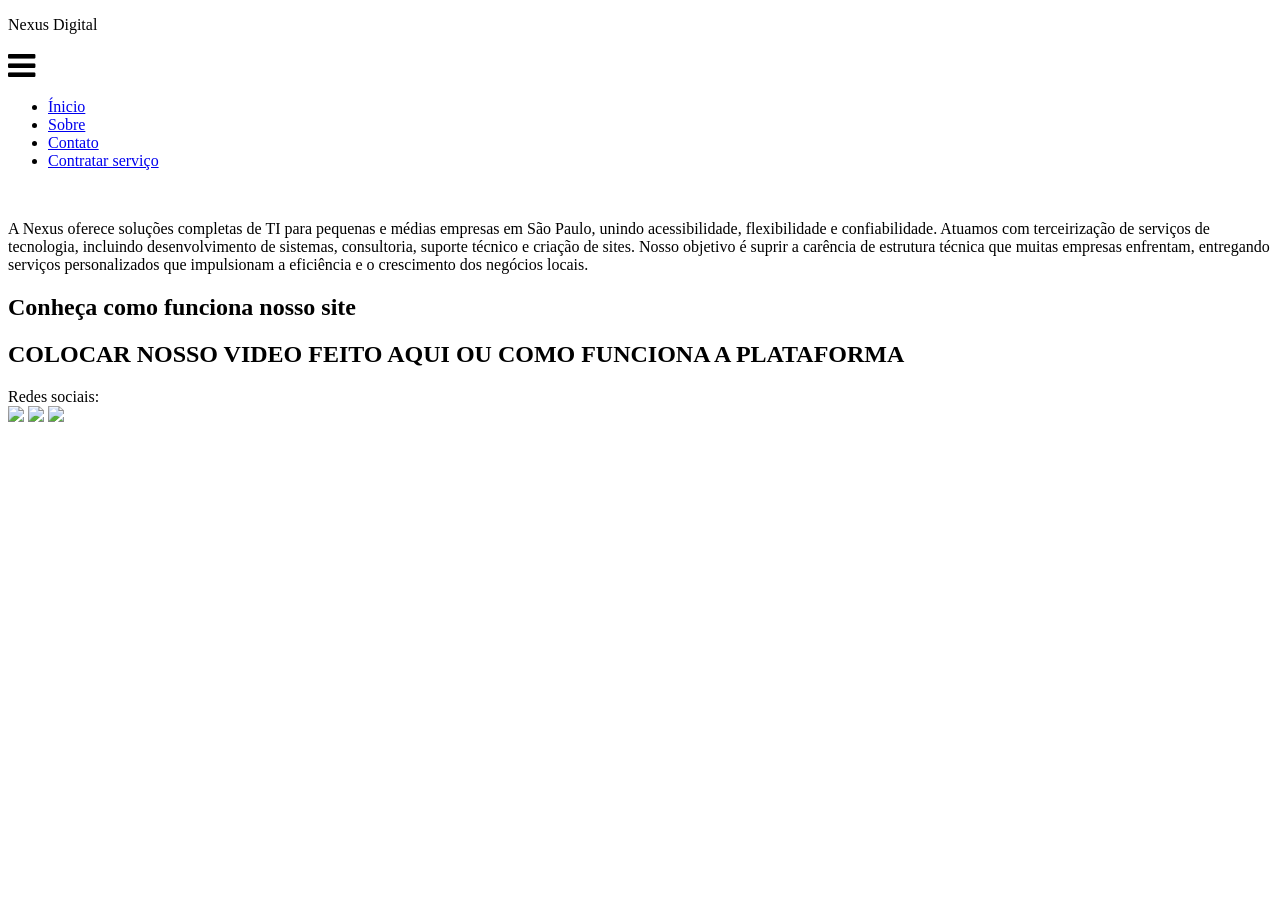
==== index.html @ ef38bb48 "Add files via upload" ====
<!DOCTYPE html>
<html lang="pt-br">
<head>
    <meta charset="UTF-8">
    <meta http-equiv="X-UA-Compatible" content="IE=edge">
    <meta name="viewport" content="width=device-width, initial-scale=1.0">

    <meta name="description" content="Pagina de serviços técnicos de Informática">
    <!-- <meta name="keywords" content="lar de idosos, vovó walquíria, amparo ao idoso, cuidado aos idosos, solidariedade, são vicente"> -->
    <!-- <meta name="author" content="Lar de Amparo ao Idoso Vovó Walquíria"> -->
    <!-- <meta name="robots" content="index, follow"> -->


    <link rel="stylesheet" href="https://cdnjs.cloudflare.com/ajax/libs/font-awesome/4.7.0/css/font-awesome.min.css">
    <link rel="stylesheet" href="assets/styles/nav.css">
    <link rel="stylesheet" href="assets/styles/home.css">
    <link rel="icon" href="assets/image/logovovo.webp">
    <title>Nexus Digital</title>
</head>
<body>
    <nav>
        <div class="logo">  <p> Nexus Digital</p> </div> 

        <div class="menu-btn">
            <i class="fa fa-bars fa-2x" onclick="menuShow()"></i>
        </div>

        <ul>
            <li> <a href="index.html" class="active"> Ínicio </a> </li>
            <li> <a href="sobre.html"> Sobre</a> </li>
            <li> <a href="contato.html"> Contato</a> </li>
            <li> <a href="servico.html" class="btn-ajudar"> Contratar serviço</a> </li>
        </ul>
    </nav>

    <main>
        <div class="main">
        <img src="assets/images/fundo.jpg" alt="" class="imagem-principal">
            <div class="texto-div">
              <p class="texto">
                A Nexus oferece soluções completas de TI para pequenas e médias empresas em São Paulo, unindo acessibilidade, flexibilidade e confiabilidade. Atuamos com terceirização de serviços de tecnologia, incluindo desenvolvimento de sistemas, consultoria, suporte técnico e criação de sites. Nosso objetivo é suprir a carência de estrutura técnica que muitas empresas enfrentam, entregando serviços personalizados que impulsionam a eficiência e o crescimento dos negócios locais.
              </p>
            </div>
            <h2>Conheça como funciona nosso site</h2>
            <div class="centro">
                <h2>COLOCAR NOSSO VIDEO FEITO AQUI OU COMO FUNCIONA A PLATAFORMA</h2>
                <!-- <iframe src="#" title="YouTube video player" frameborder="0" allow="accelerometer; autoplay; clipboard-write; encrypted-media; gyroscope; picture-in-picture; web-share" referrerpolicy="strict-origin-when-cross-origin" allowfullscreen class="video"></iframe> -->
            </div>
            
            
            
          </div>
       
    </main>

    <footer>
        <div class="icones">
          <span>Redes sociais:</span>
          <div>
            <a href="https://www.facebook.com/LarVovoWalquiria/?locale=pt_BR" target="_blank"><img src="assets/images/facebook.png" ></a>
            <a href="https://wa.me/5513981338833" target="_blank"><img src="assets/images/whatsapp.png" ></a>
            <a href="https://www.instagram.com/murilo1910_/" target="_blank"><img src="assets/images/instaa2-removebg-preview.png"></a>
          </div>
        </div>
    </footer>

    <script src="assets/script.js"></script>
    <script src="assets/carrosel.js"></script>
</body>
</html>
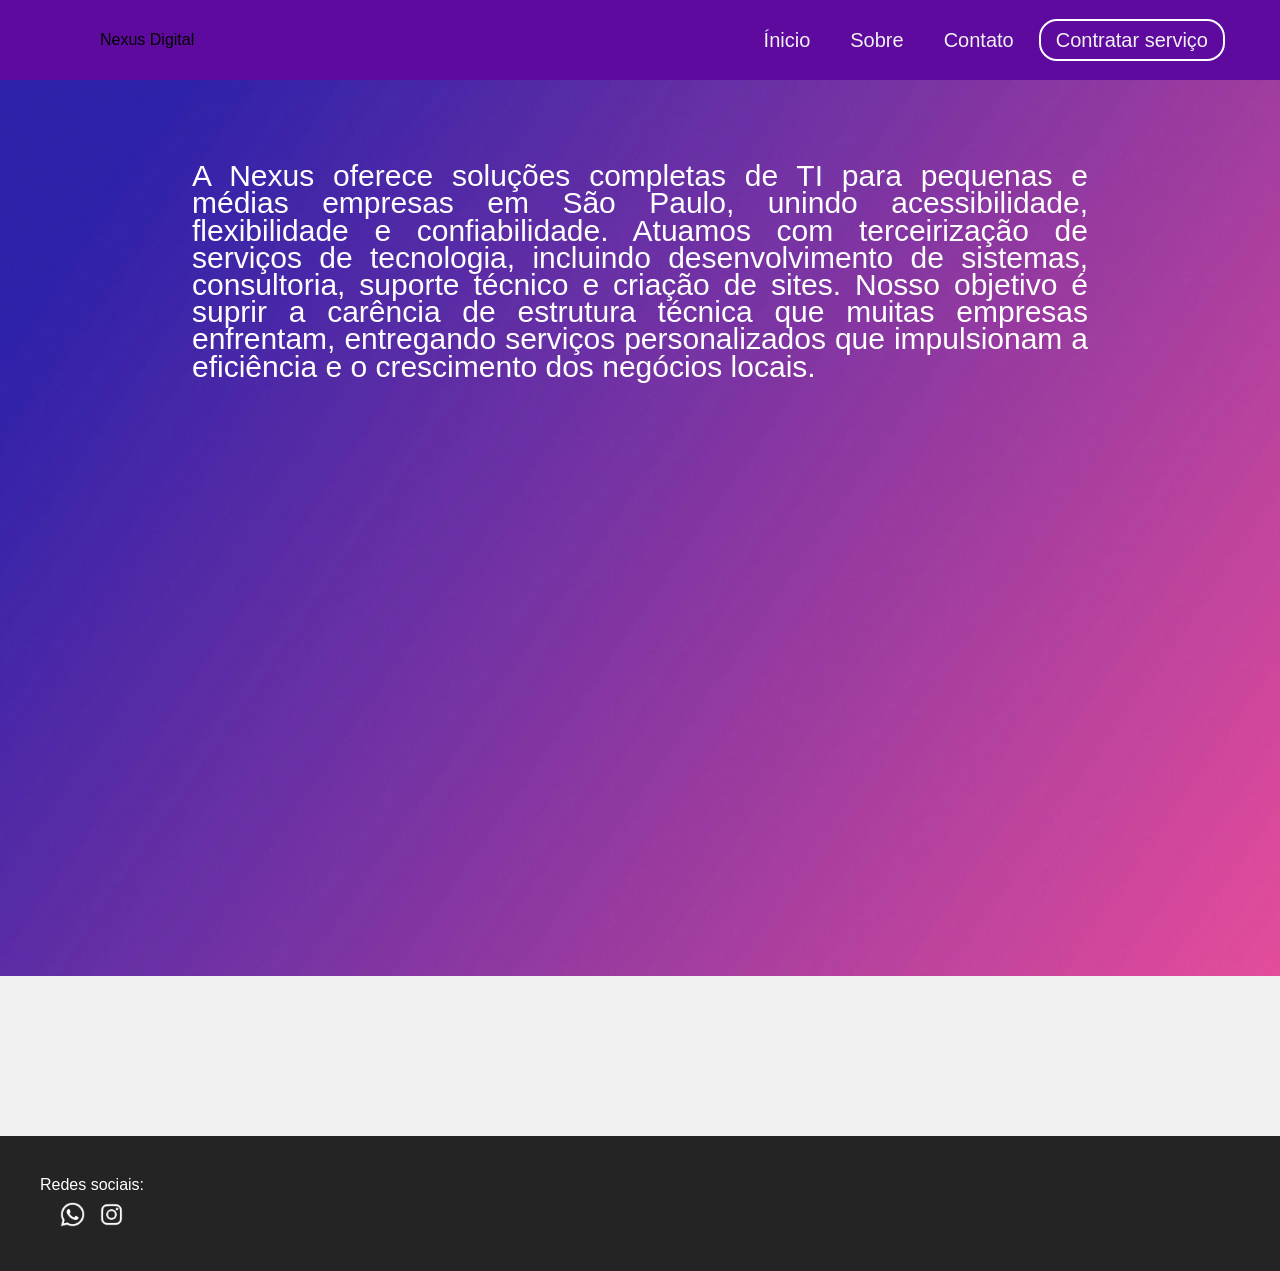
==== commit a32c46b5: "Corrige o site: adiciona assets, remove vestigios de outro projeto Os arquivos CSS, JS e imagens nun" ====
--- a/index.html
+++ b/index.html
@@ -6,15 +6,12 @@
     <meta name="viewport" content="width=device-width, initial-scale=1.0">
 
     <meta name="description" content="Pagina de serviços técnicos de Informática">
-    <!-- <meta name="keywords" content="lar de idosos, vovó walquíria, amparo ao idoso, cuidado aos idosos, solidariedade, são vicente"> -->
-    <!-- <meta name="author" content="Lar de Amparo ao Idoso Vovó Walquíria"> -->
     <!-- <meta name="robots" content="index, follow"> -->
 
 
     <link rel="stylesheet" href="https://cdnjs.cloudflare.com/ajax/libs/font-awesome/4.7.0/css/font-awesome.min.css">
     <link rel="stylesheet" href="assets/styles/nav.css">
     <link rel="stylesheet" href="assets/styles/home.css">
-    <link rel="icon" href="assets/image/logovovo.webp">
     <title>Nexus Digital</title>
 </head>
 <body>
@@ -41,11 +38,6 @@
                 A Nexus oferece soluções completas de TI para pequenas e médias empresas em São Paulo, unindo acessibilidade, flexibilidade e confiabilidade. Atuamos com terceirização de serviços de tecnologia, incluindo desenvolvimento de sistemas, consultoria, suporte técnico e criação de sites. Nosso objetivo é suprir a carência de estrutura técnica que muitas empresas enfrentam, entregando serviços personalizados que impulsionam a eficiência e o crescimento dos negócios locais.
               </p>
             </div>
-            <h2>Conheça como funciona nosso site</h2>
-            <div class="centro">
-                <h2>COLOCAR NOSSO VIDEO FEITO AQUI OU COMO FUNCIONA A PLATAFORMA</h2>
-                <!-- <iframe src="#" title="YouTube video player" frameborder="0" allow="accelerometer; autoplay; clipboard-write; encrypted-media; gyroscope; picture-in-picture; web-share" referrerpolicy="strict-origin-when-cross-origin" allowfullscreen class="video"></iframe> -->
-            </div>
             
             
             
@@ -57,14 +49,12 @@
         <div class="icones">
           <span>Redes sociais:</span>
           <div>
-            <a href="https://www.facebook.com/LarVovoWalquiria/?locale=pt_BR" target="_blank"><img src="assets/images/facebook.png" ></a>
             <a href="https://wa.me/5513981338833" target="_blank"><img src="assets/images/whatsapp.png" ></a>
             <a href="https://www.instagram.com/murilo1910_/" target="_blank"><img src="assets/images/instaa2-removebg-preview.png"></a>
           </div>
         </div>
     </footer>
 
-    <script src="assets/script.js"></script>
-    <script src="assets/carrosel.js"></script>
+    <script src="assets/scripts.js"></script>
 </body>
 </html>
--- a/assets/styles/nav.css
+++ b/assets/styles/nav.css
@@ -0,0 +1,204 @@
+*{
+    margin: 0;
+    padding: 0;
+    box-sizing: border-box;
+    font-family:Arial, Helvetica, sans-serif;
+}
+
+body{
+    background-color: #f0f0f0;
+}
+nav{
+    display: flex;
+    height: 80px;
+    width: 100%;
+    color: white;
+    background-color: #5e0a9f;
+    align-items: center;
+    justify-content: space-between;
+    padding: 0 50px 0 100px;
+    flex-wrap: wrap;
+    z-index: 1000;
+    position: sticky;
+    top: 0; 
+   
+}
+
+.btn-ajudar{
+    border-radius: 18px;
+    transition: 0.2s;
+    border: 2px solid white;
+
+}
+
+.btn-ajudar:hover{
+   border: 2px solid #ffffff;
+
+}
+
+.logo{
+  color: black;
+}
+
+nav img{
+    max-width: 75px;
+    height: auto;
+    margin-left: -60px;
+}
+
+nav ul{
+    display: flex;
+    flex-wrap: wrap;
+    list-style: none;
+}
+
+nav ul li{
+    margin: 0 5px;
+}
+
+nav ul li a{
+    color: #f2f2f2;
+    text-decoration: none;
+    font-size: 20px;
+    font-weight: 500;
+    padding: 8px 15px;
+}
+
+
+nav .menu-btn i{
+    color: #fff;
+    cursor: pointer;
+    display: none;
+}
+
+a:hover, a:active{
+    color: rgb(105, 89, 250);
+}
+
+
+/* <--- Footer ---> */
+  
+footer{
+    display: flex;
+    justify-content: space-between;
+    align-items: center;
+    background-color: #252424;
+    padding: 40px;
+    margin-top: 100px;
+  
+  }
+  
+  footer p {
+    text-align: center;
+    color: white;
+    font-size: 15px;
+    font-weight: 500;
+    font-style: italic;
+  }
+
+  footer img{
+    max-width: 100px;
+  }
+  
+  .icones {
+    display: flex;
+    flex-direction: column;
+    align-items: center;
+  }
+  
+  .icones span {
+    color: white;
+    font-weight: 500;
+    margin-bottom: 8px;
+  }
+  
+  .icones img {
+    margin: 0px 5px;
+    width: 25px;
+    height: 25px;
+  }
+
+  .rodape-direitos{
+    width: 100%;
+    background-color: black;
+    padding: 10px;
+    margin: 0px;
+    text-align: center;
+    color: white;
+    font-size: 13px;
+  }
+
+
+@media (max-width: 920px) {
+    nav .menu-btn i{
+        display: block;
+    }
+    nav ul{
+        position: fixed;
+        top: 80px;
+        left: -100%;
+        background-color: #78AA87;
+        height: 100vh;
+        width: 100%;
+        text-align: center;
+        display: block;
+        transition: 0.3s;
+    }
+    nav ul.open{
+        left: 0;
+    }
+    nav ul li{
+        width: 100%;
+        margin: 50px 0;
+    }
+    nav ul li a {
+        font-size: 23px;
+    }
+
+    nav img{
+        max-width: 65px;
+        height: auto;
+        margin-left: -70px;
+    }
+
+    footer{
+        display: flex;
+        justify-content: space-between;
+        align-items: center;
+        background-color: #3C3838;
+        padding: 40px;
+        margin-top: 100px;
+      
+      }
+
+      
+  footer p {
+    text-align: center;
+    color: white;
+    font-size: 12px;
+    font-weight: 500;
+    font-style: italic;
+  }
+
+  footer img{
+    max-width: 80px;
+    margin-left: -10px;
+  }
+
+  .rodape-direitos{
+    width: 100%;
+    background-color: black;
+    padding: 10px;
+    margin: 0px;
+    text-align: center;
+    color: white;
+    font-size: 10px;
+  }
+    
+}
+
+
+
+ 
+  
+ 
--- a/assets/styles/home.css
+++ b/assets/styles/home.css
@@ -0,0 +1,126 @@
+.imagem-principal{
+    width: 100%;  
+    display: block; 
+    object-fit: cover;
+  }
+  
+  .texto-div {
+    display: flex;
+    justify-content: center;
+    margin-top: 60px;
+  }
+  
+  .texto {
+    font-size: 20px;
+    width: 70%;
+    text-align: justify;
+    color: #114B0B;
+    line-height: 1.7rem;
+    position: absolute;
+    top: 20%;       /* Posiciona o texto no centro verticalmente */
+    left: 50%;
+    right: 50%;     
+    transform: translate(-50%, -50%); /* Ajusta o texto para o centro */
+    color: white; /* Cor do texto */
+    font-size: 30px;
+
+  }
+  
+  h2{
+      text-align: center;
+      font-style: italic;
+      margin-top: 50px;
+      margin-bottom: 20px;
+      font-size: 26px;
+      color: black;
+  }
+  
+  .centro {
+    display: flex;
+    justify-content: center;
+    height: 500px;
+  }
+  
+  .video {
+    width: 800px;
+  }
+  
+  
+  
+  button {
+      position: absolute;
+      top: 50%;
+      transform: translateY(-50%);
+      background-color: rgba(255, 255, 255, 0.7);
+      border: none;
+      cursor: pointer;
+      padding: 10px;
+  }
+  
+  .prev {
+      left: 10px;
+  }
+  
+  .next {
+      right: 10px;
+  }
+  
+ 
+  
+  
+  /* <--- Respons. ---> */
+  
+  @media(max-width: 960px){
+    .navbar {
+      flex-direction: column;
+      align-items: start;
+      padding: 20px;
+    }
+  
+    .logo {
+      margin-left: 10px;
+      font: Arial, Helvetica, sans-serif;
+      font-size: 100px;
+      
+    }
+  
+    .nav-links {
+      flex-direction: column;
+    }
+  }
+
+  @media(max-width: 600px){
+    .centro {
+      display: flex;
+      justify-content: center;
+      height: 200px;
+    }
+    
+    .video {
+      width: 300px;
+    }
+
+    
+    
+    h2{
+      text-align: center;
+      font-style: italic;
+      margin-top: 50px;
+      margin-bottom: 20px;
+      font-size: 16px;
+  }
+
+  .texto {
+    font-size: 14px;
+    width: 80%;
+    text-align: justify;
+  }
+
+  }
+  
+  @media(orientation: landscape) {
+  
+  }
+  main{
+    position: relative;
+  }
